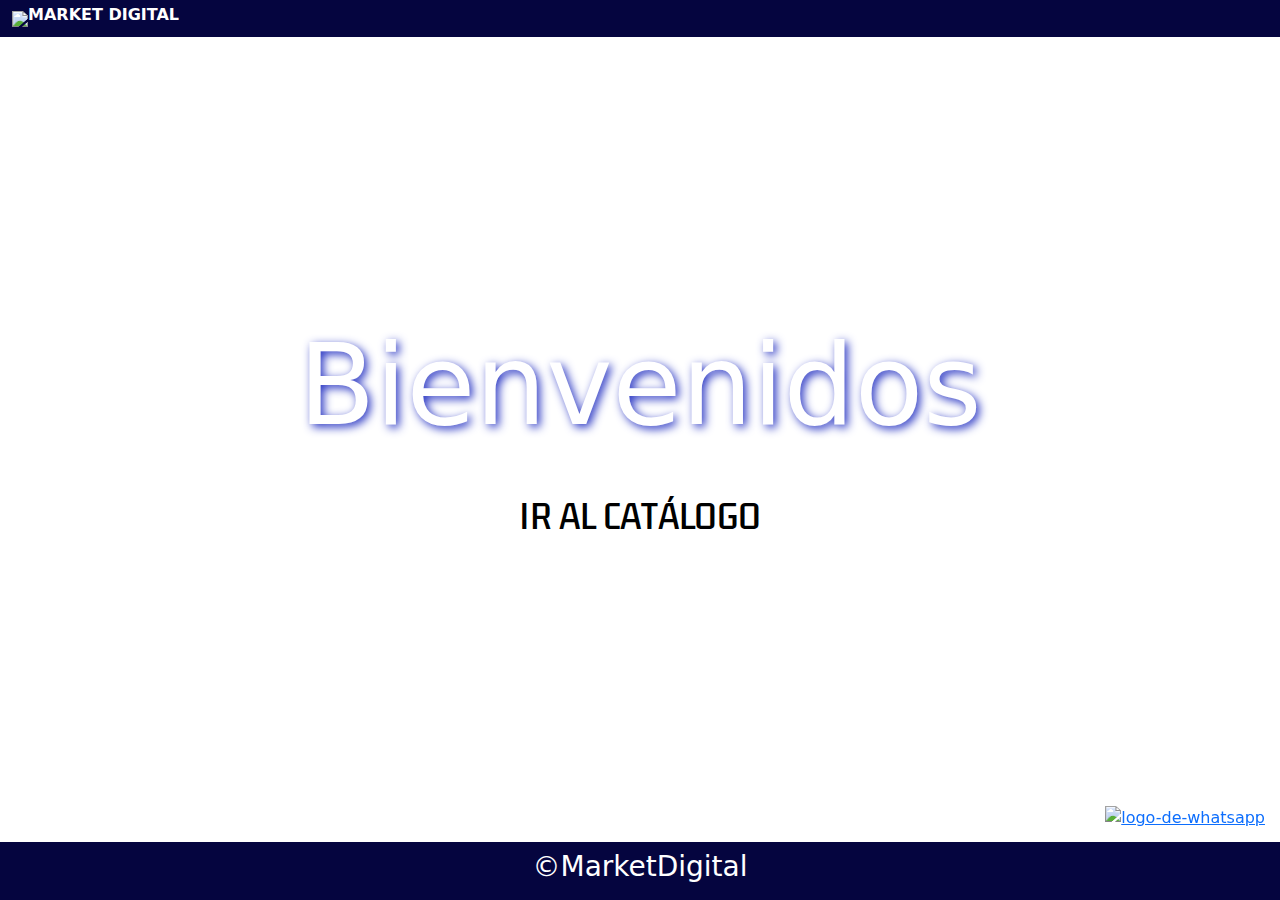
==== index.html @ f8bde401 "corrigiendo errores de la preentrega 2" ====
<!DOCTYPE html>
<html lang="en">

<head>
    <meta charset="UTF-8">
    <meta name="viewport" content="width=device-width, initial-scale=1.0">
    <link rel="shortcut icon" href="./Imagenes/Logo-market-digital-removebg-preview.png" type="image/x-icon">
    <link rel="stylesheet" href="./styles/bootstrap.css">
    <link rel="stylesheet" href="./styles/style.css">
    <link rel="preconnect" href="https://fonts.googleapis.com">
    <link rel="preconnect" href="https://fonts.gstatic.com" crossorigin>
    <link href="https://fonts.googleapis.com/css2?family=Kdam+Thmor+Pro&display=swap" rel="stylesheet">
    <title>Market Digital</title>
</head>

<body>
    <div id="header">
        <header>
            <nav class="navbar bg-body-tertiary">
                <div class="container-fluid navbar-content">
                    <a class="navbar-brand" href="./index.html">
                        <img class="logo-del-header" src="./Imagenes/Logo-market-digital-removebg-preview.png"
                            class="d-inline-block align-text-top">
                        <h3>Market Digital</h3>
                    </a>
                </div>
            </nav>
        </header>
    </div>

    <div class="pagina-de-inicio">
        <h1 class="titulo-del-inicio">Bienvenidos</h1>
        <a class="ir-a-productos" href="./pages/productos.html">IR AL CATÁLOGO </a>
    </div>

        <!-- ENLACES FIJOS DE WPP E IG -->
        <!-- ENLACES FIJOS DE WPP E IG -->


        <div class="enlace-a-whatsapp">
            <a href="https://www.instagram.com/marketdigital____/" target="_blank"><img class="logo-de-instagram"
                    src="./Imagenes/insta-logo.png" alt=""></a>
            <a href="https://wa.me/+5491138542702?text=Bienvenido%20al%20chat%20de%20Market%20Digital%20%20estamos%20para%20tus%20inquietudes%20"
                target="_blank"><img class="logo-de-whatsapp" src="./Imagenes/Whatsapp_logo_svg.png"
                    alt="logo-de-whatsapp"></a>
        </div>

<footer class="pie-de-pagina-de-index">
    <h3 class="footer-h3-index">©MarketDigital</h3>
</footer>

<script src="bootstrap.js"></script>
</body>

</html>
---- styles/style.css ----
html {
    scroll-behavior: smooth;
    margin: 0;
    padding: 0;
  }
  
  /* Navegador del haeder */
  
  .navbar {
    padding: 0;
  }
  .navbar-content {
    background-color: rgb(5, 5, 63);
  }
  .navbar-brand {
    display: flex;
    flex-direction: row;
    align-items: center;
    color: white;
    font-size: 1.7rem;
    text-transform: uppercase;
    font-weight: bolder;
  }
  .navbar-brand:hover {
    color: white;
  }
  
  .logo-del-header {
    max-width: 100px;
  }

  
  /* Pagina del index del incio */
  .pagina-de-inicio {
    background-image: url(../Imagenes/marketdigitalmain.jpg);
    height: 85vh;
    background-size: cover;
    display: flex;
    flex-direction: column;
    align-items: center;
    justify-content: center;
  }
  
  .titulo-del-inicio {
    font-size: 7rem;
    color: white;
    padding-bottom: 1rem;
    text-shadow: 3px 3px 10px rgb(35, 48, 193);
  }
  
  .ir-a-productos {
    display: flex;
    justify-content: center;
    align-items: center;
    background-color: #ffffff;
    width: 18rem;
    height: 5rem;
    border: none;
    border-radius: 10px;
    font-family: "Kdam Thmor Pro", sans-serif;
    font-size: 1.5rem;
    text-decoration: none;
    color: rgb(0, 0, 0);
  }
  .ir-a-productos:hover {
    box-shadow: 2px 2px 20px 12px rgb(35, 48, 193);
  }
  .pie-de-pagina-de-index {
    color: white;
    background-color: rgb(5, 5, 63);
    display: flex;
    justify-content: space-around;
    text-align: start;
    bottom: 0; /* Fija el pie de página en la parte inferior de la ventana */
    width: 100%; /* Ajusta el ancho al 100% de la ventana */
    position: absolute;
    padding: 1rem;
  }
  
  /* Pagina de productos */
  
  /* Titulo de nuestros productos, empezando el main */
  
  main {
    background-image: url(../Imagenes/space-fondo-body.jpg);
    display: flex;
    flex-direction: column;
  }
  
  .titulo-divisor {
    text-align: center;
    margin: 20px;
    padding: 10px;
    border: solid 1px rgb(0, 0, 0);
    border-radius: 5px;
    background-color: #a0a0a0;
    text-shadow: 2px 2px 5px rgb(255, 255, 255);
    color: rgb(0, 0, 0);
    font-weight: bolder;
  }
  
  .container {
    padding: 20px;
    box-sizing: border-box;
  }
  
  .filters {
    display: flex;
    justify-content: center;
    margin-bottom: 20px;
  }
  
  .filter-btn {
    margin: 0 10px;
    cursor: pointer;
    padding: 5px 10px;
    border: 1px solid #ccc;
    border-radius: 5px;
    transition: 0.3s ease-in-out;
  }
  .filter-btn:hover {
    transform: scale(1.05);
    box-shadow: 0px 0px 10px rgb(35, 48, 193);
  }
  .consultas-boton {
    text-decoration: none;
    color: black;
  }
  .card {
    border: 1px solid #ccc;
    border-radius: 8px;
    overflow: hidden;
    margin-bottom: 20px; /* Espaciado entre tarjetas */
    margin-top: 20px;
    transition: 0.3s ease-in-out;
  }
  
  .card:hover {
    transform: scale(1.05);
  }
  
  .card img {
    width: 100%;
    height: auto;
    border-bottom: 1px solid #ccc;
  }
  .filter-btn {
    border-radius: 12px;
    background-color: #ccc;
  }
  
  .card-body {
    padding: 15px;
    text-align: center;
  
  }
  .card-title{
    font-weight: bold;
  }
  .vaporizadores {
    display: flex;
    justify-content: center;
    animation-delay: 2s;
  }
  .carta-vaporizadores {
    width: 80%;
  }
  .celulares-contenedor {
    display: flex;
    justify-content: center;
  }
  .celulares-4 {
    width: 70%;
  }
  .iphone14-15 {
    display: flex;
    justify-content: center;
  }
  .airpods-contenedor {
    display: flex;
    justify-content: center;
  }
  .airpods {
    width: 70%;
    justify-content: center;
  }
  .cargador-tipo-c {
    display: flex;
    justify-content: center;
  }
  .cargador {
    width: 70%;
    justify-content: center;
  }
  .cargador-portatil {
    display: flex;
    justify-content: center;
  }
  .imagen-cargador-portatil {
    width: 200px;
    height: 200px;
  }
  .enlace-a-whatsapp {
    position: fixed;
    display: flex;
    align-items: center;
    flex-direction: column;
    right: 30px;
    bottom: 75px;
  }
  .logo-de-whatsapp,
  .logo-de-instagram {
    width: 80px;
  }
  footer{
    background-color: rgb(5, 5, 63);
    padding: 1.3rem;
  }
  .titulo-del-footer{
    font-weight: bolder;
    color: white;
    display: flex;
    justify-content: center;
  }
  
  @media (min-width: 280px){

    .navbar-brand h3{
        display: flex;
        flex-direction: row;
        align-items: center;
        color: white;
        font-size: 1rem;
        text-transform: uppercase;
        font-weight: bolder;
      }

    .pagina-de-inicio {
      background-image: url(../Imagenes/marketdigitalmain.jpg);
      background-position: center;
      height: 85vh;
      background-size: cover;
      display: flex;
      flex-direction: column;
      align-items: center;
      justify-content: center;
    }
    
    .titulo-del-inicio {
      font-size:2rem;
      color: white;
      padding-bottom: 1rem;
      text-shadow: 3px 3px 10px rgb(35, 48, 193);
    }
    
    .ir-a-productos {
      display: flex;
      justify-content: center;
      align-items: center;
      background-color: #ffffff;
      width: 12rem;
      height: 3rem;
      border: none;
      border-radius: 10px;
      font-family: "Kdam Thmor Pro", sans-serif;
      font-size: 1rem;
      text-decoration: none;
      color: rgb(0, 0, 0);
    }
    .ir-a-productos:hover {
      box-shadow: 2px 2px 20px 12px rgb(35, 48, 193);
    }
    .pie-de-pagina-de-index {
      color: white;
      background-color: rgb(5, 5, 63);
      display: flex;
      justify-content: space-around;
      text-align: start;
      bottom: 0; /* Fija el pie de página en la parte inferior de la ventana */
      width: 100%; /* Ajusta el ancho al 100% de la ventana */
      padding: 0.5rem;
      position: absolute;
      bottom: 0;
    }
    .enlace-a-whatsapp {
      position: fixed;
      display: flex;
      align-items: center;
      flex-direction: column;
      right: 15px;
      bottom: 70px;
    }
    .logo-de-whatsapp,
    .logo-de-instagram {
      width: 50px;
      padding-top: 10px;
    }
}
  @media (min-width: 376px){
        .pagina-de-inicio {
          background-image: url(../Imagenes/marketdigitalmain.jpg);
          background-position: center;
          height: 85vh;
          background-size: cover;
          display: flex;
          flex-direction: column;
          align-items: center;
          justify-content: center;
        }
        
        .titulo-del-inicio {
          font-size:3rem;
          color: white;
          padding-bottom: 1rem;
          text-shadow: 3px 3px 10px rgb(35, 48, 193);
        }
        
        .ir-a-productos {
          display: flex;
          justify-content: center;
          align-items: center;
          background-color: #ffffff;
          width: 12rem;
          height: 3rem;
          border: none;
          border-radius: 10px;
          font-family: "Kdam Thmor Pro", sans-serif;
          font-size: 1rem;
          text-decoration: none;
          color: rgb(0, 0, 0);
        }
        .ir-a-productos:hover {
          box-shadow: 2px 2px 20px 12px rgb(35, 48, 193);
        }
        .pie-de-pagina-de-index {
          color: white;
          background-color: rgb(5, 5, 63);
          display: flex;
          justify-content: space-around;
          text-align: start;
          bottom: 0; /* Fija el pie de página en la parte inferior de la ventana */
          width: 100%; /* Ajusta el ancho al 100% de la ventana */
          padding: 0.5rem;
          position: absolute;
          bottom: 0;
        }
        .enlace-a-whatsapp {
          position: fixed;
          display: flex;
          align-items: center;
          flex-direction: column;
          right: 15px;
          bottom: 70px;
        }
        .logo-de-whatsapp,
        .logo-de-instagram {
          width: 50px;
          padding-top: 10px;
        }
  }
  @media (min-width: 576px) {
    .pagina-de-inicio {
      background-image: url(../Imagenes/marketdigitalmain.jpg);
      background-position: center;
      height: 85vh;
      background-size: cover;
      display: flex;
      flex-direction: column;
      align-items: center;
      justify-content: center;
    }
    
    .titulo-del-inicio {
      font-size:5rem;
      color: white;
      padding-bottom: 1rem;
      text-shadow: 3px 3px 10px rgb(35, 48, 193);
    }
    
    .ir-a-productos {
      display: flex;
      justify-content: center;
      align-items: center;
      background-color: #ffffff;
      width: 15rem;
      height: 3rem;
      border: none;
      border-radius: 10px;
      font-family: "Kdam Thmor Pro", sans-serif;
      font-size: 1.2rem;
      text-decoration: none;
      color: rgb(0, 0, 0);
    }
    .ir-a-productos:hover {
      box-shadow: 2px 2px 20px 12px rgb(35, 48, 193);
    }
    .pie-de-pagina-de-index {
      color: white;
      background-color: rgb(5, 5, 63);
      display: flex;
      justify-content: space-around;
      text-align: start;
      bottom: 0; /* Fija el pie de página en la parte inferior de la ventana */
      width: 100%; /* Ajusta el ancho al 100% de la ventana */
      padding: 0.5rem;
      position: absolute;
      bottom: 0;
    }
    .enlace-a-whatsapp {
      position: fixed;
      display: flex;
      align-items: center;
      flex-direction: column;
      right: 15px;
      bottom: 70px;
    }
    .logo-de-whatsapp,
    .logo-de-instagram {
      width: 50px;
      padding-top: 10px;
    }
  }
  @media (min-width: 768px) {
    .pagina-de-inicio {
      background-image: url(../Imagenes/marketdigitalmain.jpg);
      background-position: center;
      height: 85vh;
      background-size: cover;
      display: flex;
      flex-direction: column;
      align-items: center;
      justify-content: center;
    }
    
    .titulo-del-inicio {
      font-size:5rem;
      color: white;
      padding-bottom: 1rem;
      text-shadow: 3px 3px 10px rgb(35, 48, 193);
    }
    
    .ir-a-productos {
      display: flex;
      justify-content: center;
      align-items: center;
      background-color: #ffffff;
      width: 15rem;
      height: 3rem;
      border: none;
      border-radius: 10px;
      font-family: "Kdam Thmor Pro", sans-serif;
      font-size: 1.2rem;
      text-decoration: none;
      color: rgb(0, 0, 0);
    }
    .ir-a-productos:hover {
      box-shadow: 2px 2px 20px 12px rgb(35, 48, 193);
    }
    .pie-de-pagina-de-index {
      color: white;
      background-color: rgb(5, 5, 63);
      display: flex;
      justify-content: space-around;
      text-align: start;
      bottom: 0; /* Fija el pie de página en la parte inferior de la ventana */
      width: 100%; /* Ajusta el ancho al 100% de la ventana */
      padding: 0.5rem;
      position: absolute;
      bottom: 0;
    }
    .enlace-a-whatsapp {
      position: fixed;
      display: flex;
      align-items: center;
      flex-direction: column;
      right: 15px;
      bottom: 70px;
    }
    .logo-de-whatsapp,
    .logo-de-instagram {
      width: 50px;
      padding-top: 10px;
    }
  }
  @media (min-width: 992px) {
    .pagina-de-inicio {
      background-image: url(../Imagenes/marketdigitalmain.jpg);
      background-position: center;
      height: 89vh;
      background-size: cover;
      display: flex;
      flex-direction: column;
      align-items: center;
      justify-content: center;
    }
    
    .titulo-del-inicio {
      font-size:7rem;
      color: white;
      padding-bottom: 1rem;
      text-shadow: 3px 3px 10px rgb(35, 48, 193);
    }
    
    .ir-a-productos {
      display: flex;
      justify-content: center;
      align-items: center;
      background-color: #ffffff;
      width: 20rem;
      height: 5rem;
      border: none;
      border-radius: 10px;
      font-family: "Kdam Thmor Pro", sans-serif;
      font-size: 2rem;
      text-decoration: none;
      color: rgb(0, 0, 0);
    }
    .ir-a-productos:hover {
      box-shadow: 2px 2px 20px 12px rgb(35, 48, 193);
    }
    .pie-de-pagina-de-index {
      color: white;
      background-color: rgb(5, 5, 63);
      display: flex;
      justify-content: space-around;
      text-align: start;
      bottom: 0; /* Fija el pie de página en la parte inferior de la ventana */
      width: 100%; /* Ajusta el ancho al 100% de la ventana */
      padding: 0.5rem;
      position: absolute;
      bottom: 0;
    }
    .enlace-a-whatsapp {
      position: fixed;
      display: flex;
      align-items: center;
      flex-direction: column;
      right: 15px;
      bottom: 70px;
    }
    .logo-de-whatsapp,
    .logo-de-instagram {
      width: 50px;
      padding-top: 10px;
    }
  }
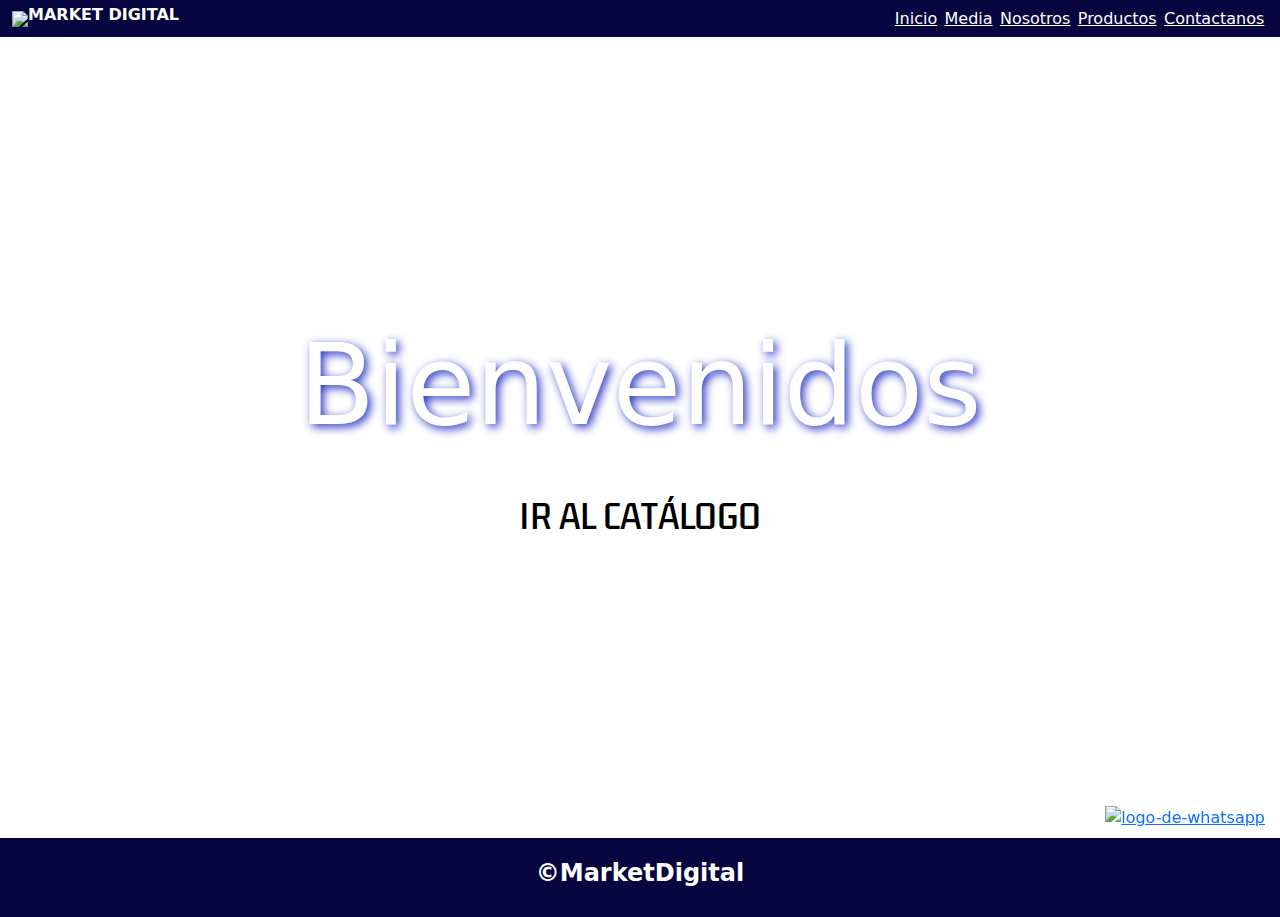
==== commit 13a5360e: "corrigiendo errores" ====
--- a/index.html
+++ b/index.html
@@ -23,15 +23,24 @@
                             class="d-inline-block align-text-top">
                         <h3>Market Digital</h3>
                     </a>
+                    <div class="container-de-enlaces-del-header">
+                        <a class="enlaces-del-header" href="#">Inicio</a>
+                        <a class="enlaces-del-header" href="./pages/media.html">Media</a>
+                        <a class="enlaces-del-header" href="./pages/nosotros.html">Nosotros</a>
+                        <a class="enlaces-del-header" href="./pages/productos.html">Productos</a>
+                        <a class="enlaces-del-header" href="./pages/contacto.html">Contactanos</a>
+                    </div>
                 </div>
             </nav>
         </header>
     </div>
 
-    <div class="pagina-de-inicio">
-        <h1 class="titulo-del-inicio">Bienvenidos</h1>
-        <a class="ir-a-productos" href="./pages/productos.html">IR AL CATÁLOGO </a>
-    </div>
+    <main>
+
+        <div class="pagina-de-inicio">
+            <h1 class="titulo-del-inicio">Bienvenidos</h1>
+            <a class="ir-a-productos" href="./pages/productos.html">IR AL CATÁLOGO </a>
+        </div>
 
         <!-- ENLACES FIJOS DE WPP E IG -->
         <!-- ENLACES FIJOS DE WPP E IG -->
@@ -45,11 +54,17 @@
                     alt="logo-de-whatsapp"></a>
         </div>
 
-<footer class="pie-de-pagina-de-index">
-    <h3 class="footer-h3-index">©MarketDigital</h3>
-</footer>
+    </main>
 
-<script src="bootstrap.js"></script>
+    <footer>
+        <h4 class="titulo-del-footer">©MarketDigital</h4>
+    </footer>
+
+    <script src="https://unpkg.com/ionicons@5.0.0/dist/ionicons.js"></script>
+    <script src="https://cdn.jsdelivr.net/npm/bootstrap@5.0.1/dist/js/bootstrap.bundle.min.js"
+    integrity="sha384-gtEjrD/SeCtmISkJkNUaaKMoLD0//ElJ19smozuHV6z3Iehds+3Ulb9Bn9Plx0x4"
+    crossorigin="anonymous"></script>
+
 </body>
 
 </html>--- a/styles/style.css
+++ b/styles/style.css
@@ -1,4 +1,4 @@
-html {
+* {
     scroll-behavior: smooth;
     margin: 0;
     padding: 0;
@@ -11,6 +11,9 @@
   }
   .navbar-content {
     background-color: rgb(5, 5, 63);
+    display: flex;
+    align-items: center;
+    justify-content: space-between;
   }
   .navbar-brand {
     display: flex;
@@ -29,6 +32,15 @@
     max-width: 100px;
   }
 
+  .container-de-enlaces-del-header{
+    display: flex;
+    width: 30%;
+    justify-content: space-around;
+  }
+
+  .enlaces-del-header{
+    color: white;
+  }
   
   /* Pagina del index del incio */
   .pagina-de-inicio {
@@ -223,6 +235,166 @@
     justify-content: center;
   }
   
+  /* Pagina de media */
+
+  .main-de-media {
+    background-image: url(../Imagenes/background-media.jpg);
+    display: flex;
+    flex-direction: column;
+  }
+  .main-de-media .titulo-de-media {
+    margin-top: 7.9rem;
+    padding-top: 2.5rem;
+    color: #ffffff;
+    text-align: center;
+    text-shadow: 3px 3px 10px rgb(35, 48, 193);
+  }
+  .main-de-media .barra-divisora-media {
+    border: 2px solid #ffffff;
+    opacity: 1;
+  }
+  .main-de-media .contenedor-fotos-principales {
+    display: flex;
+    flex-direction: row;
+    justify-content: space-around;
+    margin-top: 4rem;
+  }
+  .main-de-media .contenedor-fotos-principales .fotos-principales {
+    width: 500px;
+    height: 500px;
+    margin-bottom: 5rem;
+    border-radius: 10px;
+    border: 2px solid #ffffff;
+    object-fit: cover;
+    box-shadow: 0px 0px 100px rgb(35, 48, 193);
+  }
+  .main-de-media .titulo-de-media-de-videos {
+    padding-top: 2.5rem;
+    color: #ffffff;
+    text-align: center;
+    text-shadow: 3px 3px 10px rgb(35, 48, 193);
+  }
+  .main-de-media .contenedor-de-fotos-secundarias {
+    display: flex;
+    flex-direction: row;
+    justify-content: space-around;
+    margin-top: 4rem;
+  }
+  .main-de-media .contenedor-de-fotos-secundarias .fotos-secundarias {
+    width: 500px;
+    height: 500px;
+    margin-bottom: 5rem;
+    border-radius: 10px;
+    border: 2px solid #ffffff;
+    object-fit: cover;
+    box-shadow: 0px 0px 100px rgb(35, 48, 193);
+  }
+
+  /* Pagina de nosotros */
+
+  .main-de-sobre-nosotros {
+    background-image: url(../Imagenes/backgroun-sobre-nosotros.jpg);
+  }
+  .main-de-sobre-nosotros .secciones-sobre-nosotros {
+    display: flex;
+    flex-direction: column;
+    align-items: center;
+  }
+  .main-de-sobre-nosotros .secciones-sobre-nosotros .secciones-de-sobre-nosotros {
+    display: flex;
+    align-items: center;
+    flex-direction: row;
+    width: 1500px;
+    padding: 20px;
+    margin-top: 20px;
+    margin-bottom: 20px;
+    background-color: #000538;
+    border: 2px solid white;
+    border-radius: 10px;
+    box-shadow: 0px 0px 40px rgb(35, 48, 193);
+  }
+  .main-de-sobre-nosotros .secciones-sobre-nosotros .secciones-de-sobre-nosotros .subtitulo-de-sobre-nosotros {
+    text-align: center;
+    font-family: "scroll-behavior";
+    margin: 1.3rem;
+    -webkit-text-stroke: 1px white;
+    -webkit-text-fill-color: transparent;
+  }
+  .main-de-sobre-nosotros .secciones-sobre-nosotros .secciones-de-sobre-nosotros .parrafos-de-sobre-nosotros {
+    font-size: 1rem;
+    color: #ffffff;
+    text-align: center;
+    font-family: "Rubik", "Doodle", "Shadow";
+    margin: 1.5rem;
+  }
+  .main-de-sobre-nosotros .secciones-sobre-nosotros .secciones-de-sobre-nosotros .imagenes-de-las-secciones {
+    width: 800px;
+    height: 600px;
+    object-fit: cover;
+  }
+
+  .main-de-contactanos {
+    background-image: url(../Imagenes/background-contactanos.jpg);
+    padding-top: 1rem;
+    display: flex;
+    flex-direction: column;
+    align-items: center;
+    height: 82.4vh;
+  }
+
+  .main-de-contactanos .container-de-titulo {
+    display: flex;
+    justify-content: center;
+    color: #ffffff;
+    text-transform: uppercase;
+  }
+  .main-de-contactanos .container-de-titulo .titulo-de-contactanos {
+    font-size: 3rem;
+    color: whitesmoke;
+    letter-spacing: 10px;
+    text-shadow: 0px 0px 20px darkblue;
+    margin-bottom: 2.75rem;
+  }
+  .main-de-contactanos .contendor-de-imagen-y-botones {
+    display: flex;
+    flex-direction: column;
+    justify-content: space-around;
+    align-items: center;
+    background-color: transparent;
+    backdrop-filter: blur(5px);
+    border-radius: 20px;
+    border: 2px solid white;
+    width: 400px;
+    height: 550px;
+    margin-bottom: 2.75rem;
+  }
+  .main-de-contactanos .contendor-de-imagen-y-botones .conteiner-de-contactanos {
+    text-align: center;
+  }
+  .main-de-contactanos .contendor-de-imagen-y-botones .conteiner-de-contactanos .titulos-de-contactatos {
+    font-weight: 700;
+    font-size: 2rem;
+    color: rgb(5, 5, 63);
+    text-shadow: 0px 0px 5px #ffffff;
+  }
+  .main-de-contactanos .contendor-de-imagen-y-botones .conteiner-de-contactanos .inputs-de-contactanos {
+    margin-bottom: 2rem;
+    border-radius: 5px;
+  }
+  .main-de-contactanos .contendor-de-imagen-y-botones .boton-de-enviar-contactanos {
+    color: #ffffff;
+    text-shadow: 0px 0px 2px #ffffff;
+    font-size: 1.4rem;
+    padding: 10px 40px;
+    background-color: transparent;
+    border: 1px solid #ffffff;
+    border-radius: 10px;
+    margin-bottom: 2rem;
+    transition: 0.3s ease-in-out;
+  }
+  .main-de-contactanos .contendor-de-imagen-y-botones .boton-de-enviar-contactanos:hover {
+    transform: scale(1.2);
+  }
   @media (min-width: 280px){
 
     .navbar-brand h3{
